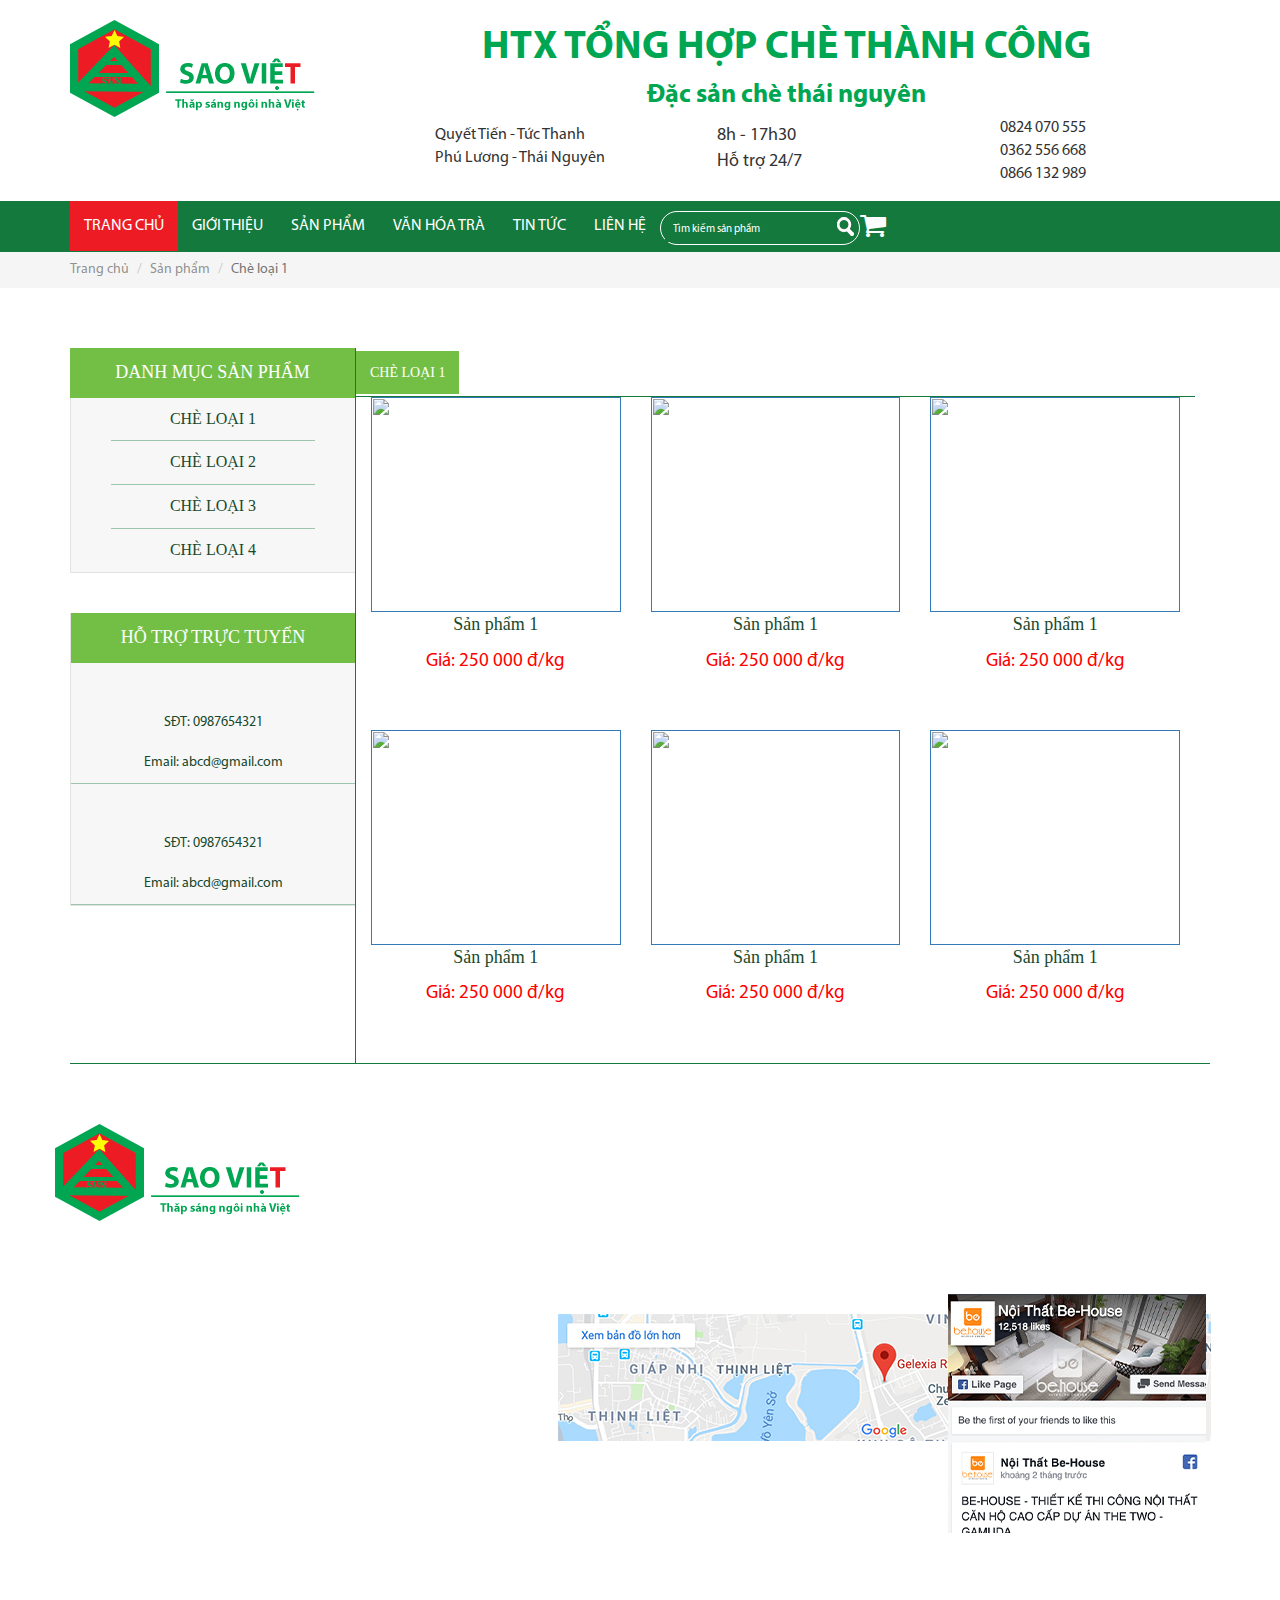
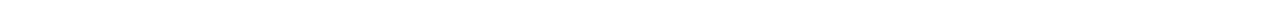
==== category.html @ bfa1d826 "first commit" ====
<html>

<head>
    <meta charset="utf-8" />
    <meta name="viewport" content="width=device-width, initial-scale=1">
    <title>Trang chủ</title>
    <!-- <link href="mmenu/jquery.mmenu.all.min.css" rel="stylesheet" /> -->
    <link rel="stylesheet" type="text/css" href="css/animate.css" />
    <link rel="stylesheet" type="text/css" href="css/owl.carousel.css" />
    <link rel="stylesheet" type="text/css" href="css/bootstrap.min.css" />
    <link rel="stylesheet" type="text/css" href="css/font-awesome.min.css" />
    <link rel="stylesheet" type="text/css" href="css/jquery.bxslider.css" />
    <link rel="stylesheet" type="text/css" href="css/jquery.fancybox.min.css" />
    <link rel="stylesheet" type="text/css" href="css/slick.css" />
    <link rel="stylesheet" type="text/css" href="css/style.css" />
    <link rel="stylesheet" type="text/css" href="css/cus.css" />
    <link rel="stylesheet" type="text/css" href="css/responsive.css" />
    <script src="js/jquery-2.1.4.min.js"></script>
    <script src="js/bootstrap.min.js"></script>
    <script src="js/owl.carousel.min.js"></script> 
    
    <script src="js/slick.min.js"></script>
    <script src="js/jquery.fancybox.min.js"></script>
    <script src="js/script.js"></script>
</head>

<body>
    <header id="header" class="">
        <div class="container">
            <div class="row">
                <div class="top_header">
                    <div class="col-md-3 col-xs-12 box-logo">
                        <a href="" title=""><img src="images/logo.png" class="logo-img" alt=""></a>
                    </div>
                    <div class="col-md-9 col-xs-12">
                        <p class="company_name">Htx tổng hợp chè thành công</p>
                        <p class="company_namex">Đặc sản chè thái nguyên</p>
                        <div class="box-item-header col-xs-12 col-md-4 hidden-xs">
                            <div class="col-md-2 col-xs-2"><img src="images/add.png" alt=""></div>
                            <div class="col-md-10 col-xs-10 pdr-0" style="font-size: 16px">
                                Quyết Tiến - Tức Thanh <br>Phú Lương - Thái Nguyên
                            </div>
                        </div>
                        <div class="box-item-header col-xs-12 col-md-4 hidden-xs">
                            <div class="col-md-2 col-xs-2 pdl-0"><img src="images/times.png" alt=""></div>
                            <div class="col-md-10 col-xs-10">
                                8h - 17h30 <br>
                                Hỗ trợ 24/7
                            </div>
                        </div>
                        <div class="box-item-header col-xs-12 col-md-4 hidden-xs">
                            <div class="col-md-2 col-xs-2"><img src="images/phone.png" alt=""></div>
                            <div class="col-md-10 col-xs-10" style="margin-top: -7px; font-size: 16px;">
                                0824 070 555<br>
                                0362 556 668 <br>
                                0866 132 989
                            </div>
                        </div>
                    </div>
                </div>
            </div>
            
        </div>
    </header><!-- /header -->
    <div class="menu visible-lg visible-md">         
        <div class="container">
            <ul class="navi">
                <li class="active"><a href="">Trang chủ</a></li>
                <li>
                    <a href="#">
                        Giới thiệu
                    </a>
                    
                </li>
                <li>
                    <a href="#">Sản phẩm
                    </a>
                    <!-- <ul class="vk-menu__child">
                        <li><a href="">Công trình 1</a></li>
                        <li><a href="">Công trình 1</a></li>
                        <li><a href="">Công trình 1</a></li>                        
                    </ul> -->
                </li>
                <li>
                    <a href="#">Văn hóa trà</a>                    
                </li>
                
                <li><a href="#" title="">Tin tức</a></li>
                <li><a href="#" title="">Liên hệ</a></li>
                <li class="box-search">
                    <div class="search-text" id="search_text">
                        <form action="">
                            <div class="form-group" style="margin-bottom: 0px;">
                                <input type="text" placeholder="Tìm kiếm sản phẩm" class="input-search text" name="txtSearch">
                                <input type="submit" class="btn-search" id="search_btn" name="">
                            </div>
                        </form>
                    </div>
                </li>
                <li class="icon-shopping"><a href=""><i class="fa fa-shopping-cart"></i></a></li>
            </ul> 
        </div>           
    </div>
    <div class="visible-xs visible-sm">
        <div class="vk-header__search">
            <div class="container">
                
                <a href="#menuMobile" class="menu_Mobile" data-toggle="collapse" class="_btn d-lg-none menu_title"><i class="fa fa-bars"></i> Menu</a>
            </div>
        </div>
        <nav class="vk-header__menu-mobile">
            <ul class="vk-menu__mobile collapse" id="menuMobile">
                <li><a href="#">Trang chủ</a></li>
                <li>
                    <a href="#">Giới thiệu</a>
                    
                </li>
                <li>
                    <a href="#">Sản phẩm</a>
                    <!-- <a href="#menu1" data-toggle="collapse" class="_arrow-mobile"><i class="_icon fa fa-angle-down"></i></a>
                    <ul class="collapse" id="menu1">
                        <li><a href="#">Công trình 1</a></li>
                        <li><a href="#">Công trình 1</a></li>
                        <li><a href="#">Công trình 1</a></li>
                        <li><a href="#">Công trình 1</a></li>
                        <li><a href="#">Công trình 1</a></li>
                        
                    </ul> -->
                </li>
                <li><a href="#">Văn hóa trà</a></li>
                <li><a href="#">Tin tức</a></li>
                <li><a href="#">Liên hệ</a></li>
                
            </ul>
        </nav>
        
    </div>
    <div class="crumb">
        <div class="container">
            <div class="row">
                <ol class="breadcrumb">
                    <li>
                        <a href="#">Trang chủ</a>
                    </li>
                    <li><a href="">Sản phẩm</a></li>
                    <li class="active">Chè loại 1</li>
                </ol>
            </div>
        </div>
    </div>
   <div class="content-home content-cate-product">
        <div class="container">
            <!-- <h2 class="title_home">Sản phẩm</h2>
            <div class="dongke"><span></span></div> -->
            <div class="box-product-home">
                <div class="col-md-3 left pdr-0 pdl-0">
                    <div class="title-cate"><h4>Danh mục sản phẩm</h4></div>
                    <div class="list-category">
                        <p class=""><a href="" title="">Chè loại 1</a></p>
                        <p><a href="" title=""><span>Chè loại 2</span></a></p>
                        <p><a href="" title=""><span>Chè loại 3</span></a></p>
                        <p><a href="" title=""><span>Chè loại 4</span></a></p>
                    </div>
                    <div class="list-category box-support">
                        <div class="title-cate"><h4>Hỗ trợ trực tuyến</h4></div>
                        <div class="box1">
                            <p><img src="images/a1.png" alt=""></p>
                            <p>SĐT: 0987654321</p>
                            <p>Email: abcd@gmail.com</p>
                        </div>
                        <div class="box1">
                            <p><img src="images/a1.png" alt=""></p>
                            <p>SĐT: 0987654321</p>
                            <p>Email: abcd@gmail.com</p>
                        </div>
                    </div>
                </div>
                <div class="col-md-9 pdl-0 right">
                    <div class="box-cate1">
                        <div class="top-head">
                            <div class="pull-left"><span class="name-cate">Chè loại 1</span></div>
                        </div>
                        <div class="list-item-product">
                            <div class="col-md-4 mb-30">
                                <a href="" title="">
                                    <img src="images/sp1.jpg" alt="">
                                    <p class="product_name name_news"><a href="" title="">Sản phẩm 1</a></p>
                                </a>
                                <p class="price">Giá: 250 000 đ/kg</p>
                            </div>
                            <div class="col-md-4 mb-30">
                                <a href="" title="">
                                    <img src="images/sp1.jpg" alt="">
                                    <p class="product_name name_news"><a href="" title="">Sản phẩm 1</a></p>
                                </a>
                                <p class="price">Giá: 250 000 đ/kg</p>
                            </div>
                            <div class="col-md-4 mb-30">
                                <a href="" title="">
                                    <img src="images/sp1.jpg" alt="">
                                    <p class="product_name name_news"><a href="" title="">Sản phẩm 1</a></p>
                                </a>
                                <p class="price">Giá: 250 000 đ/kg</p>
                            </div>
                            <div class="col-md-4 mb-30">
                                <a href="" title="">
                                    <img src="images/sp1.jpg" alt="">
                                    <p class="product_name name_news"><a href="" title="">Sản phẩm 1</a></p>
                                </a>
                                <p class="price">Giá: 250 000 đ/kg</p>
                            </div>
                            <div class="col-md-4 mb-30">
                                <a href="" title="">
                                    <img src="images/sp1.jpg" alt="">
                                    <p class="product_name name_news"><a href="" title="">Sản phẩm 1</a></p>
                                </a>
                                <p class="price">Giá: 250 000 đ/kg</p>
                            </div>
                            <div class="col-md-4 mb-30">
                                <a href="" title="">
                                    <img src="images/sp1.jpg" alt="">
                                    <p class="product_name name_news"><a href="" title="">Sản phẩm 1</a></p>
                                </a>
                                <p class="price">Giá: 250 000 đ/kg</p>
                            </div>
                        </div>
                    </div>
                    <div class="pagination"></div>
                </div>
            </div>
        </div>
    </div>
    
    <footer>
        <div class="container">
            <div class="row top">
                <div class="col-md-5 info pdl-0">
                    <div class="box-logo"><a href="" title=""><img src="images/logo.png" alt=""></a></div>
                    <h3>Hợp tác xã tổng hợp chè thành công</h3>
                    <p>Xưởng sản xuất: Quyết tiến - Tức Tranh - Phú Lương - Thái Nguyên</p>
                    <p>Cửa hàng GTSP: Số nhà 177 -181 Đông Ngạc - Bắc Từ Liêm - Hà Nội</p>
                    <p>SĐT: 0824 070 555 - 0362 556 688 - 0866 132 989</p>
                </div>
                <div class="col-md-4">
                    <p class="map">Bản đồ</p>
                    <div class="box-map">
                        <img src="images/map.jpg" alt="">
                    </div>
                </div>
                <div class="col-md-3 pdr-0">
                    <p class="map">Fanpage</p>
                    <div class="box-page">
                        <img src="images/page.jpg" alt="">
                    </div>
                </div> 
            </div>
            <div class="row">
                <p style="text-align: center; margin-bottom: 30px;">Designed by hungthinhads.com</p>
            </div>
        </div>
    </footer>
</body>

</html>
---- css/style.css ----
*{padding:0;margin:0;}

a:hover{text-decoration:none !important}
ul li{list-style: none;}
.clear{
	clear: both;
}

body{
	font-family: 'MyriaR';
	font-size: 14px;
}
a:hover {
    text-decoration: none !important;
}
.pdl-0{
	padding-left: 0px !important;
}
.pdr-0{
	padding-right: 0px !important;
}
.pdt-10{
	padding-top: 10px;
}
.mt-30{
	margin-top: 30px;
	width: 100%;
	float: left;
}
.mb-30{
	margin-bottom: 30px;
}
@font-face {
    font-family: 'MyriaR';
    src: url('../fonts/MyriadPro-Regular.otf');
    font-style: normal;
}
@font-face {
    font-family: 'MyriaB';
    src: url('../fonts/MyriadPro-Bold.otf'); 
}
@font-face {
    font-family: 'MyriaL';
    src: url('../fonts/MyriadPro-Light.otf'); 
}
@font-face {
    font-family: 'MyriaS';
    src: url('../fonts/MyriadPro-Semibold.otf'); 
}
@font-face {
    font-family: 'MyriaI';
    src: url('../fonts/MyriadWebPro-Italic.ttf'); 
}
header, .slider{
	width: 100%;
	float: left;
}
.top_header{
	width: 100%;
	float: left;
	margin-top: 20px;
}
.company_name{
	font-size: 40px;
	font-family: MyriaB;
	color: #00a651;
	text-transform: uppercase;
	text-align: center;
	margin-bottom: 0px;
}
.company_namex{
	font-size: 26px;
	font-family: MyriaB;
	color: #00a651;
	/*text-transform: uppercase;*/
	text-align: center;
}
.box-item-header{
	font-size: 18px;
}
.logo-img{
	/*margin-top: 50px;*/
}
.slider{
	/*margin-top: 30px;*/
}
.slider img{
	width: 100%;
}

.menu{
	width: 100%;
	float: left;
	background: #14793c;
	margin-top: 15px;
	/*height: 35px;*/
}
.menu ul.navi{
	width: 100%;
	float: left;
	margin-bottom: 0px;
}
.menu ul.navi > li{
	float: left;
    position: relative;
    padding:10px 0px;
    
}
.menu ul.navi > li.active{
	background: #ed1c24;
}
.menu ul.navi > li a{
	color: #fff;
	text-transform: uppercase;
	font-size: 16px;
	padding: 0px 14px;
	line-height: 30px;
}
.menu ul.navi > li:hover{
	background: #ed1c24;
}
.vk-menu__child{
	display: none;
	position: absolute;
    top: 50px;
    left: 0px;
    width: 240px;
    background: #00a651;
}
.vk-menu__child > li{
	margin-bottom: 3px;
	margin-top: 2px
}
.menu .navi li:hover > ul.vk-menu__child {
    display: block;
    z-index: 9999;
}
.vk-menu__child a{
	font-size: 16px !important;
	font-family: MyriaR !important;
}
#search_text {
    background: none repeat scroll 0 0 #14793c;
    border: 1px solid #fff;
    border-radius: 20px;
    /*height: 36px;*/
    /*margin: 15px auto;*/
    width: 200px;
    padding: 2px;
    float: left;
}
.box-search{
	padding-bottom: 0px !important;
	padding-right: 0px !important;
}
.box-search:hover{
	background: none !important;
}
.icon-shopping a, .icon-shopping{
	padding-left: 0px;
}
.icon-shopping a{
	padding:10px 0 0 0 !important;
	
}
.icon-shopping a i{
	font-size: 28px !important;
}
.box-search .text {
    background: none repeat scroll 0 0 #14793c;
    border: none;
    color: #333;
    float: left;
    font-size: 11px;
    width: 162px;
    height: 25px;
    margin: 3px 0 0 2px;
    padding: 5px 2px 5px 8px;
    box-shadow: none;
    color: #fff;
}
.box-search .text::placeholder {
  color: #fff;
}
#search_btn {
    background: url(../images/search.png) no-repeat scroll center center rgba(0, 0, 0, 0);
    border: medium none;
    cursor: pointer;
    font-size: 0;
    height: 20px;
    margin: 3px 0 0 10px;
    width: 17px;
}
.content-home{
	margin-top: 30px;
	margin-bottom: 30px;
	width: 100%;
	float: left;
	/*text-align: center;*/
}

.title_home{
	font-size: 40px;
	font-family: MyriaB;
	text-transform: uppercase;
	color: #00a651;
	text-align: center;
}
.box-about{
	width: 100%;
	float: left;
	margin-top: 40px;
}
.box-about .left{
	text-align: justify;
}
.list-cate-product, .top-box, .list-product-item {
    width: 100%;
    float: left;
}
.cate-name {
    font-size: 22px;
    text-transform: uppercase;
    font-family: MyriaB;
    color: #00a651;
    border-bottom: 1px solid #ed1c24;
    padding-bottom: 5px;
}
.cate-child li{
	float: left;
	border-bottom: 2px solid #00a651;
	padding-bottom: 5px;
	border-right: 1px solid #00a651;
}
.cate-child li:first-child, .cate-child li:last-child{
	border-right: 0px !important;
}
.cate-child li a{
	padding: 8px 12px;
	text-transform: uppercase;
	color: #6e6d6d;
}
.cate-child li.active a{
	background: #00a651;
	color: #fff;
}
.owl-carousel-product .item {
    margin-left: 20px;
    margin-right: 20px;
}
.name_product {
    font-family: MyriaB;
    font-size: 20px;
    text-align: center;
    padding-top: 10px;
}
.name_product a {
    color: #00a651;
}
.price {
    font-size: 18px;
    padding-bottom: 15px;
}
.top-box {
    margin-bottom: 30px;
    margin-top: 20px;
    padding-left: 15px;
    padding-right: 15px;
}
.owl-carousel-product .owl-controls .owl-nav .owl-prev {
    display: inline-block;
    position: absolute;
    top: 50%;
    margin-top: -14px;
    left: 10px;
    margin-left: 0px;
}
.owl-carousel-product .owl-controls .owl-nav .owl-next {
    display: inline-block;
    position: absolute;
    top: 50%;
    margin-top: -14px;
    right: 10px;
    margin-right: 0px;
}
.owl-carousel-product .owl-controls .owl-nav .owl-next i, .owl-carousel-product .owl-controls .owl-nav .owl-prev {
    border: 1px solid #18492b;
    border-radius: 50%;
    padding: 4px 10px;
    color: #18492b;
    font-size: 16px;
}
.name_news{
	text-align: center;
}
.name_news a{
	font-size: 18px;
	font-family: OpenB;
	color: #18492b;
}
.description-news{
	height: 80px;
	overflow:hidden;
}
.box-product-home{
	width: 100%;
	float: left;
	margin-bottom: 30px;
	margin-top: 30px;
	border-bottom: 1px solid #14793c;
}
.box-product-home .left{
	
}
.title-cate{
	text-transform: uppercase;
	font-size: 18px;
	font-family: OpenB;
	text-align: center;	
}

.title-cate h4{
	padding:15px;
	background: #73bf46;
	margin-top: 0px;
	margin-bottom: 0px;
	color: #fff;
}
.list-category{
	text-align: center;
	padding-left: 40px;
	padding-right: 40px;
	border-left: 1px solid #e2e2e2;
	border-bottom: 1px solid #e2e2e2;
	background: #f7f7f7
}
.list-category p{
	padding:10px;
	margin-bottom: 0px;
	border-bottom: 1px solid #9cc5ac;
}
.list-category p:last-child{
	border-bottom: none;
}
/*.list-category p:hover{
	background: #73bf46;
	color: #fff;
}*/
.list-category a{
	text-transform: uppercase;
	color: #18492b;
	font-size: 16px;
	font-family: OpenB;
}
.box-support{
	margin-top: 40px;
	padding-left: 0px !important;
	padding-right: 0px !important;
}
.box-support .box1{
	border-bottom: 1px solid #9cc5ac;
	padding-top: 20px;
	color: #18492b;
}
.box-support p{
	border-bottom: none;
}
.top-head{
	margin-top: 15px;
	border-bottom: 1px solid #14793c;
	width: 100%;
	float: left;
	padding-bottom: 13px;
}
.name-cate{
	background: #73bf46;
	padding: 14px;
	color: #fff;
	text-transform: uppercase;
	font-family: OpenB;
}
.box-product-home .right{
	border-left: 1px solid #14793c;
}
.list-item-product{
	width: 100%;
	float: left;
	text-align: center;
}
.list-item-product img{
	width: 100%;
	height: 215px;
}
.price{
	color: red;
	font-size: 19px;
	text-align: center;
}
footer{
	background: url(../images/bg_footer.jpg) center no-repeat;
	background-size: cover;
	width: 100%;
	float: left;
	color: #fff;
}
footer .row{
	/*margin-top: 30px;*/
}
.info h3{
	text-transform: uppercase;
	font-size: 21px;
	font-family: OpenB;
}
.info p{
	font-size: 19px;
	font-family: OpenB;
	text-transform: uppercase;
}
.map{
	font-size: 21px;
	text-transform: uppercase;
	font-family: OpenB;
	margin-top: 130px;
}
.box-map {
	margin-top: 30px;
}
.box-map iframe {
    width: 100% !important;
}
footer .top{
	border-bottom: 1px solid #fff;
	margin-bottom: 20px;
}
.vk-header__search {
    text-align: right;
}
.vk-menu__mobile {
    border-top: 3px solid white;
    padding: 0px 0px;
    text-transform: uppercase;
    background: #18492b;
}
.vk-menu__mobile li {
    position: relative;
}
.vk-menu__mobile li a {
    border-top: 1px solid rgba(255, 255, 255, 0.3);
    padding: 10px 15px;
    display: block;
    width: 100%;
    color: #fff;
}
.vk-menu__mobile li a._arrow-mobile {
    position: absolute;
    right: 0;
    top: 0;
    width: 50px;
    height: 42px;
    border-left: 1px solid rgba(255, 255, 255, 0.3);
    border-top: none;
    display: -webkit-box;
    display: -ms-flexbox;
    display: flex;
    -webkit-box-align: center;
    -ms-flex-align: center;
    align-items: center;
    -webkit-box-pack: center;
    -ms-flex-pack: center;
    justify-content: center;
}
.menu_Mobile{
	font-size: 18px;
	color: #18492b;
}
.dongke{
	width: 100%;
	float: left;
}
.dongke span{
	width: 125px;
	height: 3px;
	background: #466d55;
	margin:0 auto;
	display: block;
}
.btn-send {
    border: 1px solid #37b9e5;
    width: 80px;
    background: #fff;
    border-radius: 10px;
    color: #000;
    font-weight: bold;
    font-size: 16px;
}
.slider_customer{
	width: 100%;
	float: left;
	margin-top: 30px;
	background: url('../images/khachang.jpg') no-repeat;
	background-size: cover;
	color: #fff;
}
.slider_customer .item{
	text-align: center;
	padding: 30px;
	/*margin-bottom: 40px;*/
}
.slider_customer .item img{
	width: 124px;
	height: 124px;
	margin: auto;
}
.content_customer{
	color: #fff;
}
.cate_name{
	color: #555555;
	font-family: MyriaB;
}
.content-home-cate{
	width: 100%;
	float: left;
	margin-top: 20px;
	margin-bottom: 20px;
}
.crumb a{
	color: rgba(102,102,102,0.7);
	font-size: 14px;
	/*text-transform: uppercase;*/
}
.name_detail{
	font-size: 27px;
	color: #555;
	font-family: MyriaB;
	margin-top: 15px;
}
.description, .content_detail{
	font-size: 16px;
	color: #777;
}
.content_detail img{
	max-width: 100%;
	height: auto;
}
.title-about-home {
    color: #14793C;
    font-family: OpenB;
    font-size: 30px;
    /*margin-top: 50px;*/
}
.box-contact-home .p2 {
    font-size: 26px;
    font-family: MyriaB;
    color: #14793C;
}
#form-contact .form-control {
    margin-bottom: 10px;
}

.crumb{
	width: 100%;
	float: left;
	background: #F5F5F5;
}
.crumb .breadcrumb {
	margin-bottom: 0px;
}

.vk-calculator input {
    width: 70px;
    text-align: center;
    padding: 5px;
    font-size: 16px;
    border-color: #e2e2e2;
    border-width: 1px;
    background-color: transparent;
}
.vk-btn{
	margin-left: 20px;
	border:none;
	padding: 10px;
	background: #73BF46;
	color: #fff;
}
.des_detail_product{
	width: 100%;
	float: left;
	margin-top: 30px;
	margin-bottom: 30px;
}
.title-detail{
	font-size: 24px;
	font-family: OpenB;
	color: #73BF46;
	text-transform: uppercase;
}
.vk-table {
    width: 100%;
}
.vk-shopcart__table tr {
    border: 0px;
}
.vk-shopcart__table tr:first-child td, .vk-shopcart__table tr:first-child th {
    text-align: left;
}
.vk-shopcart__table td, .vk-shopcart__table th {
    padding: 10px 10px;
    text-align: center;
    display: block;
}
.order-2{
	width: 70px;
	text-align: center;
}
.vk-shopcart__heading{
	font-family: OpenB;
	font-size: 24px;
	text-transform: uppercase;
	margin-bottom: 30px;
}
.btn-update-cart{
	margin-left: 0px !important;
	font-size: 16px;
	text-transform: uppercase;
}
.vk-shopcart__total{
	font-size: 22px;
	color: #000;
}
.vk-shopcart__total span{
	color: #14793C;
	font-weight: bold;
}
---- css/cus.css ----
/*.slider-category h1{
	margin-top: 0px;
	font-size: 22px;
	text-transform: uppercase;
}*/
.owl-carousel-category .item{
	margin-left: 10px;
	margin-right: 10px;

}
.owl-carousel-category .owl-prev {
    position: absolute;
    right: 25px;
    top: -25px;
}
.owl-carousel-category .owl-next {
    position: absolute;
    right: 10px;
    top: -25px;
}
.owl-carousel-category a{
	color: #B88918;
}
.owl-carousel-category a:hover{
	color: #fff;
}
.owl-carousel-category .owl-next i, .owl-carousel-category .owl-prev i{
	font-size: 26px;
}
.vk-menu__mobile li {
    position: relative;
}
.vk-menu__mobile li a._arrow-mobile {
    position: absolute;
    right: 0;
    top: 0;
    width: 50px;
    height: 42px;
    border-left: 1px solid rgba(255, 255, 255, 0.3);
    border-top: none;
    display: -webkit-box;
    display: -ms-flexbox;
    display: flex;
    -webkit-box-align: center;
    -ms-flex-align: center;
    align-items: center;
    -webkit-box-pack: center;
    -ms-flex-pack: center;
    justify-content: center;
}
---- css/responsive.css ----
@media (max-width: 767px){
	.box-item-header{
		margin-bottom: 15px;
	}
	.logo-img{
		margin-top: 0px;
		text-align: center;
	}
	.box-logo{
		text-align: center;
	}
	.company_name{
		font-size: 30px;
	}
	.company_namex{
		font-size: 24px;
	}
	.name_slogan {
		font-size: 20px;
	}
	.des_slogan{
		height: 44px;
		overflow:hidden;
	}
	.title_home {
		font-size: 28px;
	}
	.info h3{
		text-align: center;
	}
	.info p{
		padding-left: 10px;
	}
	.map{
		margin-top: 40px;
	}
	.slider{
		margin-top: 20px;
	}
	.icon-shopping a i{
		font-size: 24px !important;
		color: #18492b !important;
	}
	.cart{
		padding:0px !important;
	}
}
@media (min-width: 768px) {
	.carousel-indicators{
		bottom: 0px;
	}
}
@media (min-width: 768px) and (max-width: 999px){
	
}
@media (min-width: 992px){
	.vk-shopcart__table td, .vk-shopcart__table th {
	    display: table-cell;
	    border-bottom: 1px solid #e2e2e2;
	}
	.vk-shopcart__table tr {
	    border: 0px;
	}
}

@media (min-width: 1000px) {
	.slider_customer .item{
		margin-bottom: 120px;
	}
}
@media (min-width: 1200px){
	
}
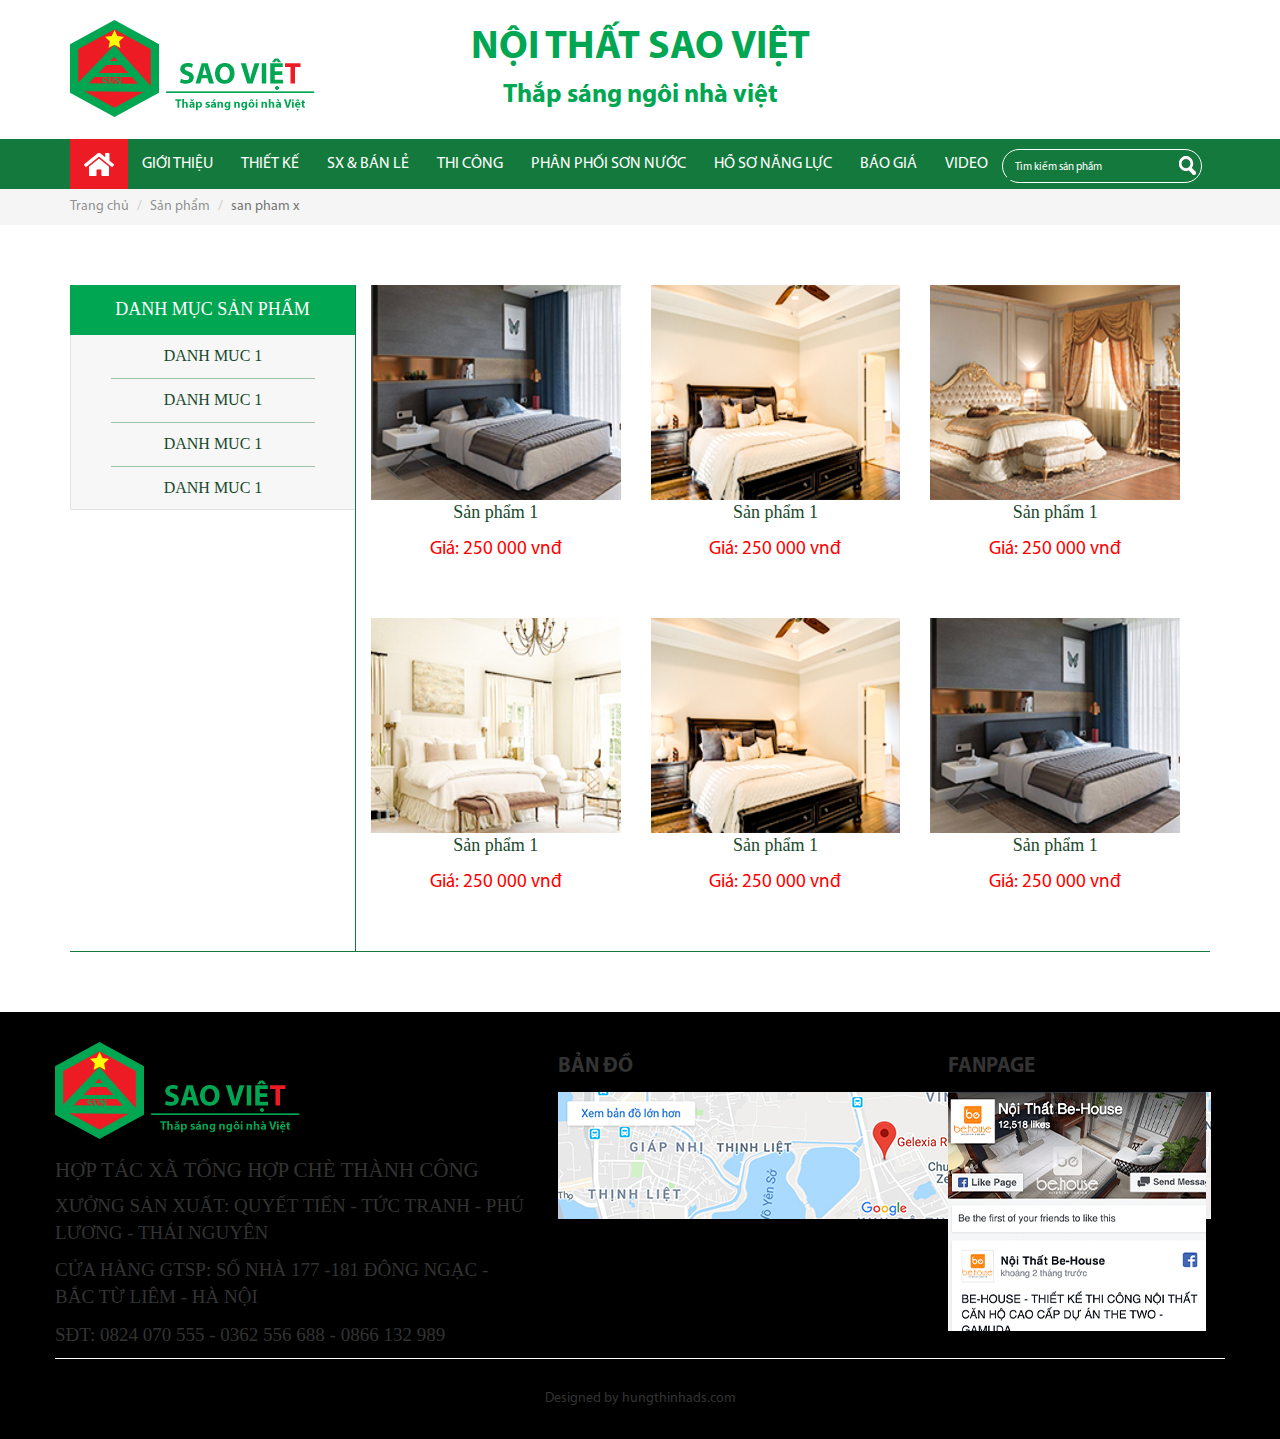
==== commit a94fd4a0: "a" ====
--- a/category.html
+++ b/category.html
@@ -32,40 +32,22 @@
                     <div class="col-md-3 col-xs-12 box-logo">
                         <a href="" title=""><img src="images/logo.png" class="logo-img" alt=""></a>
                     </div>
-                    <div class="col-md-9 col-xs-12">
-                        <p class="company_name">Htx tổng hợp chè thành công</p>
-                        <p class="company_namex">Đặc sản chè thái nguyên</p>
-                        <div class="box-item-header col-xs-12 col-md-4 hidden-xs">
-                            <div class="col-md-2 col-xs-2"><img src="images/add.png" alt=""></div>
-                            <div class="col-md-10 col-xs-10 pdr-0" style="font-size: 16px">
-                                Quyết Tiến - Tức Thanh <br>Phú Lương - Thái Nguyên
-                            </div>
-                        </div>
-                        <div class="box-item-header col-xs-12 col-md-4 hidden-xs">
-                            <div class="col-md-2 col-xs-2 pdl-0"><img src="images/times.png" alt=""></div>
-                            <div class="col-md-10 col-xs-10">
-                                8h - 17h30 <br>
-                                Hỗ trợ 24/7
-                            </div>
-                        </div>
-                        <div class="box-item-header col-xs-12 col-md-4 hidden-xs">
-                            <div class="col-md-2 col-xs-2"><img src="images/phone.png" alt=""></div>
-                            <div class="col-md-10 col-xs-10" style="margin-top: -7px; font-size: 16px;">
-                                0824 070 555<br>
-                                0362 556 668 <br>
-                                0866 132 989
-                            </div>
-                        </div>
-                    </div>
+                    <div class="col-md-6 col-xs-12">
+                        <p class="company_name">Nội thất sao việt</p>
+                        <p class="company_namex">Thắp sáng ngôi nhà việt</p>
+                        
+                    </div>
+                    <div class="col-md-3"></div>
                 </div>
             </div>
             
         </div>
     </header><!-- /header -->
+    
     <div class="menu visible-lg visible-md">         
         <div class="container">
             <ul class="navi">
-                <li class="active"><a href="">Trang chủ</a></li>
+                <li class="active"><a href=""><img src="images/home.png" alt=""></a></li>
                 <li>
                     <a href="#">
                         Giới thiệu
@@ -73,20 +55,31 @@
                     
                 </li>
                 <li>
-                    <a href="#">Sản phẩm
+                    <a href="#">Thiết kế
                     </a>
-                    <!-- <ul class="vk-menu__child">
+                    <ul class="vk-menu__child">
                         <li><a href="">Công trình 1</a></li>
                         <li><a href="">Công trình 1</a></li>
                         <li><a href="">Công trình 1</a></li>                        
-                    </ul> -->
-                </li>
-                <li>
-                    <a href="#">Văn hóa trà</a>                    
+                    </ul>
+                </li>
+                <li>
+                    <a href="#">SX & bán lẻ
+                    </a>
+                    <ul class="vk-menu__child">
+                        <li><a href="">Công trình 1</a></li>
+                        <li><a href="">Công trình 1</a></li>
+                        <li><a href="">Công trình 1</a></li>                        
+                    </ul>
+                </li>
+                <li>
+                    <a href="#">Thi công</a>                    
                 </li>
                 
-                <li><a href="#" title="">Tin tức</a></li>
-                <li><a href="#" title="">Liên hệ</a></li>
+                <li><a href="#" title="">Phân phối sơn nước</a></li>
+                <li><a href="#" title="">Hồ sơ năng lực</a></li>
+                <li><a href="#" title="">Báo giá</a></li>
+                <li><a href="#" title="">Video</a></li>
                 <li class="box-search">
                     <div class="search-text" id="search_text">
                         <form action="">
@@ -97,14 +90,13 @@
                         </form>
                     </div>
                 </li>
-                <li class="icon-shopping"><a href=""><i class="fa fa-shopping-cart"></i></a></li>
+                
             </ul> 
         </div>           
     </div>
     <div class="visible-xs visible-sm">
         <div class="vk-header__search">
             <div class="container">
-                
                 <a href="#menuMobile" class="menu_Mobile" data-toggle="collapse" class="_btn d-lg-none menu_title"><i class="fa fa-bars"></i> Menu</a>
             </div>
         </div>
@@ -116,8 +108,8 @@
                     
                 </li>
                 <li>
-                    <a href="#">Sản phẩm</a>
-                    <!-- <a href="#menu1" data-toggle="collapse" class="_arrow-mobile"><i class="_icon fa fa-angle-down"></i></a>
+                    <a href="#">Thiết kế</a>
+                    <a href="#menu1" data-toggle="collapse" class="_arrow-mobile"><i class="_icon fa fa-angle-down"></i></a>
                     <ul class="collapse" id="menu1">
                         <li><a href="#">Công trình 1</a></li>
                         <li><a href="#">Công trình 1</a></li>
@@ -125,11 +117,47 @@
                         <li><a href="#">Công trình 1</a></li>
                         <li><a href="#">Công trình 1</a></li>
                         
-                    </ul> -->
-                </li>
-                <li><a href="#">Văn hóa trà</a></li>
-                <li><a href="#">Tin tức</a></li>
-                <li><a href="#">Liên hệ</a></li>
+                    </ul>
+                </li>
+                <li>
+                    <a href="#">SX & Bán lẻ</a>
+                    <a href="#menu2" data-toggle="collapse" class="_arrow-mobile"><i class="_icon fa fa-angle-down"></i></a>
+                    <ul class="collapse" id="menu2">
+                        <li><a href="#">Công trình 1</a></li>
+                        <li><a href="#">Công trình 1</a></li>
+                        <li><a href="#">Công trình 1</a></li>
+                        <li><a href="#">Công trình 1</a></li>
+                        <li><a href="#">Công trình 1</a></li>
+                        
+                    </ul>
+                </li>
+                <li>
+                    <a href="#">Thi công</a>
+                    <a href="#menu3" data-toggle="collapse" class="_arrow-mobile"><i class="_icon fa fa-angle-down"></i></a>
+                    <ul class="collapse" id="menu3">
+                        <li><a href="#">Công trình 1</a></li>
+                        <li><a href="#">Công trình 1</a></li>
+                        <li><a href="#">Công trình 1</a></li>
+                        <li><a href="#">Công trình 1</a></li>
+                        <li><a href="#">Công trình 1</a></li>
+                        
+                    </ul>
+                </li>
+                <li>
+                    <a href="#">Phân phối sơn nước</a>
+                    <a href="#menu4" data-toggle="collapse" class="_arrow-mobile"><i class="_icon fa fa-angle-down"></i></a>
+                    <ul class="collapse" id="menu4">
+                        <li><a href="#">Công trình 1</a></li>
+                        <li><a href="#">Công trình 1</a></li>
+                        <li><a href="#">Công trình 1</a></li>
+                        <li><a href="#">Công trình 1</a></li>
+                        <li><a href="#">Công trình 1</a></li>
+                        
+                    </ul>
+                </li>
+                <li><a href="#">Hồ sơ năng lực</a></li>
+                <li><a href="#">Báo giá</a></li>
+                <li><a href="#">Video</a></li>
                 
             </ul>
         </nav>
@@ -143,7 +171,7 @@
                         <a href="#">Trang chủ</a>
                     </li>
                     <li><a href="">Sản phẩm</a></li>
-                    <li class="active">Chè loại 1</li>
+                    <li class="active">san pham x</li>
                 </ol>
             </div>
         </div>
@@ -156,72 +184,58 @@
                 <div class="col-md-3 left pdr-0 pdl-0">
                     <div class="title-cate"><h4>Danh mục sản phẩm</h4></div>
                     <div class="list-category">
-                        <p class=""><a href="" title="">Chè loại 1</a></p>
-                        <p><a href="" title=""><span>Chè loại 2</span></a></p>
-                        <p><a href="" title=""><span>Chè loại 3</span></a></p>
-                        <p><a href="" title=""><span>Chè loại 4</span></a></p>
-                    </div>
-                    <div class="list-category box-support">
-                        <div class="title-cate"><h4>Hỗ trợ trực tuyến</h4></div>
-                        <div class="box1">
-                            <p><img src="images/a1.png" alt=""></p>
-                            <p>SĐT: 0987654321</p>
-                            <p>Email: abcd@gmail.com</p>
-                        </div>
-                        <div class="box1">
-                            <p><img src="images/a1.png" alt=""></p>
-                            <p>SĐT: 0987654321</p>
-                            <p>Email: abcd@gmail.com</p>
-                        </div>
-                    </div>
+                        <p class=""><a href="" title="">danh muc 1</a></p>
+                        <p><a href="" title=""><span>danh muc 1</span></a></p>
+                        <p><a href="" title=""><span>danh muc 1</span></a></p>
+                        <p><a href="" title=""><span>danh muc 1</span></a></p>
+                    </div>
+                    
                 </div>
                 <div class="col-md-9 pdl-0 right">
                     <div class="box-cate1">
-                        <div class="top-head">
-                            <div class="pull-left"><span class="name-cate">Chè loại 1</span></div>
-                        </div>
+                        
                         <div class="list-item-product">
                             <div class="col-md-4 mb-30">
                                 <a href="" title="">
-                                    <img src="images/sp1.jpg" alt="">
-                                    <p class="product_name name_news"><a href="" title="">Sản phẩm 1</a></p>
-                                </a>
-                                <p class="price">Giá: 250 000 đ/kg</p>
-                            </div>
-                            <div class="col-md-4 mb-30">
-                                <a href="" title="">
-                                    <img src="images/sp1.jpg" alt="">
-                                    <p class="product_name name_news"><a href="" title="">Sản phẩm 1</a></p>
-                                </a>
-                                <p class="price">Giá: 250 000 đ/kg</p>
-                            </div>
-                            <div class="col-md-4 mb-30">
-                                <a href="" title="">
-                                    <img src="images/sp1.jpg" alt="">
-                                    <p class="product_name name_news"><a href="" title="">Sản phẩm 1</a></p>
-                                </a>
-                                <p class="price">Giá: 250 000 đ/kg</p>
-                            </div>
-                            <div class="col-md-4 mb-30">
-                                <a href="" title="">
-                                    <img src="images/sp1.jpg" alt="">
-                                    <p class="product_name name_news"><a href="" title="">Sản phẩm 1</a></p>
-                                </a>
-                                <p class="price">Giá: 250 000 đ/kg</p>
-                            </div>
-                            <div class="col-md-4 mb-30">
-                                <a href="" title="">
-                                    <img src="images/sp1.jpg" alt="">
-                                    <p class="product_name name_news"><a href="" title="">Sản phẩm 1</a></p>
-                                </a>
-                                <p class="price">Giá: 250 000 đ/kg</p>
-                            </div>
-                            <div class="col-md-4 mb-30">
-                                <a href="" title="">
-                                    <img src="images/sp1.jpg" alt="">
-                                    <p class="product_name name_news"><a href="" title="">Sản phẩm 1</a></p>
-                                </a>
-                                <p class="price">Giá: 250 000 đ/kg</p>
+                                    <img src="images/p1.jpg" alt="">
+                                    <p class="product_name name_news"><a href="" title="">Sản phẩm 1</a></p>
+                                </a>
+                                <p class="price">Giá: 250 000 vnđ</p>
+                            </div>
+                            <div class="col-md-4 mb-30">
+                                <a href="" title="">
+                                    <img src="images/p2.jpg" alt="">
+                                    <p class="product_name name_news"><a href="" title="">Sản phẩm 1</a></p>
+                                </a>
+                                <p class="price">Giá: 250 000 vnđ</p>
+                            </div>
+                            <div class="col-md-4 mb-30">
+                                <a href="" title="">
+                                    <img src="images/p3.jpg" alt="">
+                                    <p class="product_name name_news"><a href="" title="">Sản phẩm 1</a></p>
+                                </a>
+                                <p class="price">Giá: 250 000 vnđ</p>
+                            </div>
+                            <div class="col-md-4 mb-30">
+                                <a href="" title="">
+                                    <img src="images/p4.jpg" alt="">
+                                    <p class="product_name name_news"><a href="" title="">Sản phẩm 1</a></p>
+                                </a>
+                                <p class="price">Giá: 250 000 vnđ</p>
+                            </div>
+                            <div class="col-md-4 mb-30">
+                                <a href="" title="">
+                                    <img src="images/p2.jpg" alt="">
+                                    <p class="product_name name_news"><a href="" title="">Sản phẩm 1</a></p>
+                                </a>
+                                <p class="price">Giá: 250 000 vnđ</p>
+                            </div>
+                            <div class="col-md-4 mb-30">
+                                <a href="" title="">
+                                    <img src="images/p1.jpg" alt="">
+                                    <p class="product_name name_news"><a href="" title="">Sản phẩm 1</a></p>
+                                </a>
+                                <p class="price">Giá: 250 000 vnđ</p>
                             </div>
                         </div>
                     </div>
--- a/css/style.css
+++ b/css/style.css
@@ -218,6 +218,9 @@
     width: 100%;
     float: left;
 }
+.list-product-item img{
+	width: 100%;
+}
 .cate-name {
     font-size: 22px;
     text-transform: uppercase;
@@ -229,7 +232,7 @@
 .cate-child li{
 	float: left;
 	border-bottom: 2px solid #00a651;
-	padding-bottom: 5px;
+	/*padding-bottom: 5px;*/
 	border-right: 1px solid #00a651;
 }
 .cate-child li:first-child, .cate-child li:last-child{
@@ -247,6 +250,10 @@
 .owl-carousel-product .item {
     margin-left: 20px;
     margin-right: 20px;
+    margin-bottom: 2px;
+    -webkit-box-shadow: 0px 0px 7px 0px rgba(51,51,51,0.66);
+-moz-box-shadow: 0px 0px 7px 0px rgba(51,51,51,0.66);
+box-shadow: 0px 0px 7px 0px rgba(51,51,51,0.66);
 }
 .name_product {
     font-family: MyriaB;
@@ -255,7 +262,7 @@
     padding-top: 10px;
 }
 .name_product a {
-    color: #00a651;
+    color: #605e5e;
 }
 .price {
     font-size: 18px;
@@ -321,7 +328,7 @@
 
 .title-cate h4{
 	padding:15px;
-	background: #73bf46;
+	background: #00a651;
 	margin-top: 0px;
 	margin-bottom: 0px;
 	color: #fff;
@@ -396,15 +403,10 @@
 	font-size: 19px;
 	text-align: center;
 }
-footer{
-	background: url(../images/bg_footer.jpg) center no-repeat;
-	background-size: cover;
-	width: 100%;
-	float: left;
-	color: #fff;
-}
-footer .row{
-	/*margin-top: 30px;*/
+.price_detail{
+	color: red;
+	font-size: 22px;
+	/*text-align: center;*/
 }
 .info h3{
 	text-transform: uppercase;
@@ -416,22 +418,7 @@
 	font-family: OpenB;
 	text-transform: uppercase;
 }
-.map{
-	font-size: 21px;
-	text-transform: uppercase;
-	font-family: OpenB;
-	margin-top: 130px;
-}
-.box-map {
-	margin-top: 30px;
-}
-.box-map iframe {
-    width: 100% !important;
-}
-footer .top{
-	border-bottom: 1px solid #fff;
-	margin-bottom: 20px;
-}
+
 .vk-header__search {
     text-align: right;
 }
@@ -631,4 +618,80 @@
 .vk-shopcart__total span{
 	color: #14793C;
 	font-weight: bold;
+}
+.list-item-thicong .box-item{
+	text-align: center;
+	padding: 20px;
+}
+.list-item-thicong .box-item img{
+	height: 220px;
+	width: 100%;
+}
+.list-item-son{
+	text-align: center;
+}
+.list-item-son .box-item{
+	margin-bottom: 30px;
+}
+.list-item-son img{
+	height: 172px;
+	width: 236px;
+}
+.partner .item{
+	text-align: center;
+}
+.partner .item img{
+	/*width: 190px;*/
+	height: 146px;
+	padding: 20px;
+}
+footer {
+    background-color: #000;
+    /* margin-top: 30px; */
+    width: 100%;
+    float: left;
+}
+.max {
+    padding: 0 0;
+}
+.footer {
+    padding-top: 50px;
+    padding-bottom: 40px;
+    color: #fff;
+}
+
+footer .row{
+	margin-top: 30px;
+}
+.infox p{
+	font-size: 16px;
+	margin-bottom: 8px;
+}
+.map{
+	font-size: 21px;
+	text-transform: uppercase;
+	font-family: MyriaB;
+	margin-top: 10px;
+	margin-bottom: 10px;
+}
+
+.map iframe {
+    width: 100% !important;
+}
+footer .top{
+	border-bottom: 1px solid #fff;
+	margin-bottom: 20px;
+}
+.bot-footer{
+	width: 100%;
+	float: left;
+	margin-top: 20px;
+	border-top: 1px solid #00a651;
+	color: #fff;
+	padding-top: 20px;
+}
+.tab-content{
+	margin-top: 20px;
+	width: 100%;
+	float: left;
 }--- a/css/responsive.css
+++ b/css/responsive.css
@@ -44,6 +44,10 @@
 	.cart{
 		padding:0px !important;
 	}
+	footer .max{
+		margin-left: 20px;
+		margin-right: 20px;
+	}
 }
 @media (min-width: 768px) {
 	.carousel-indicators{
